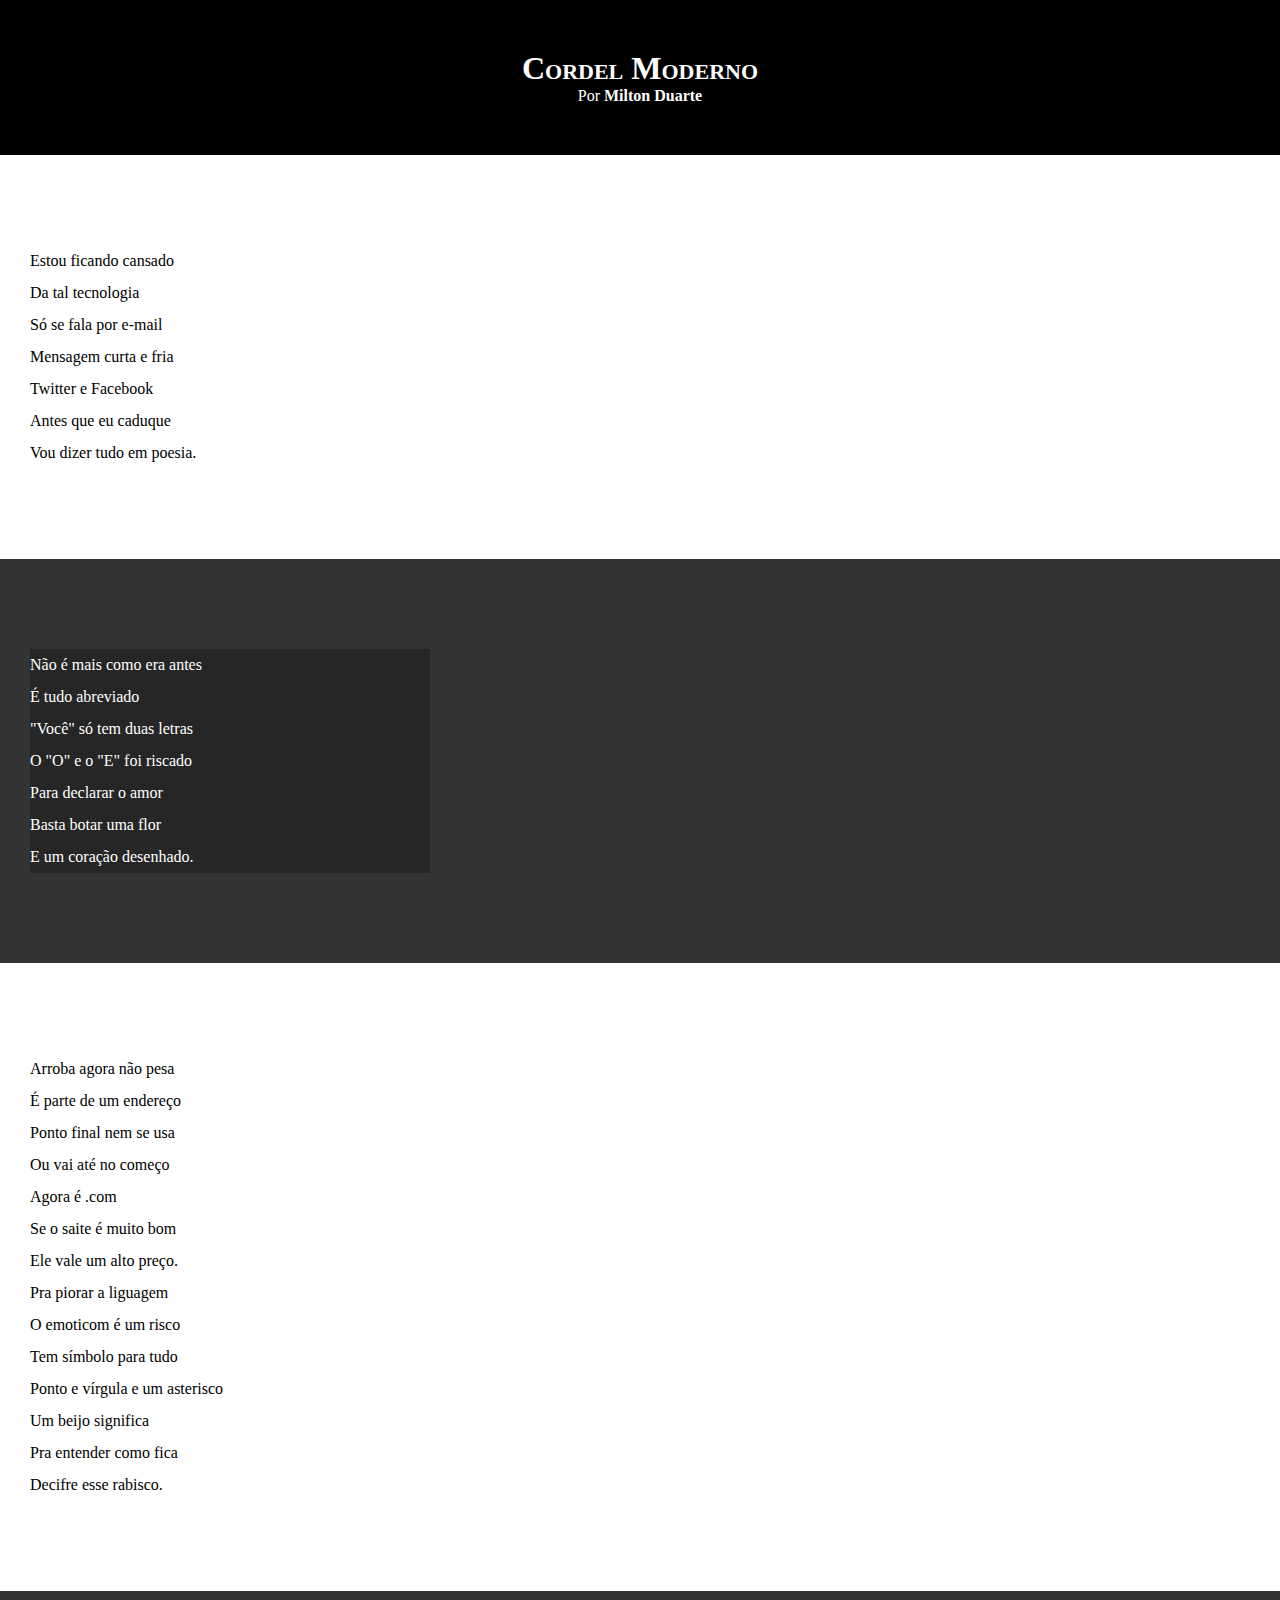
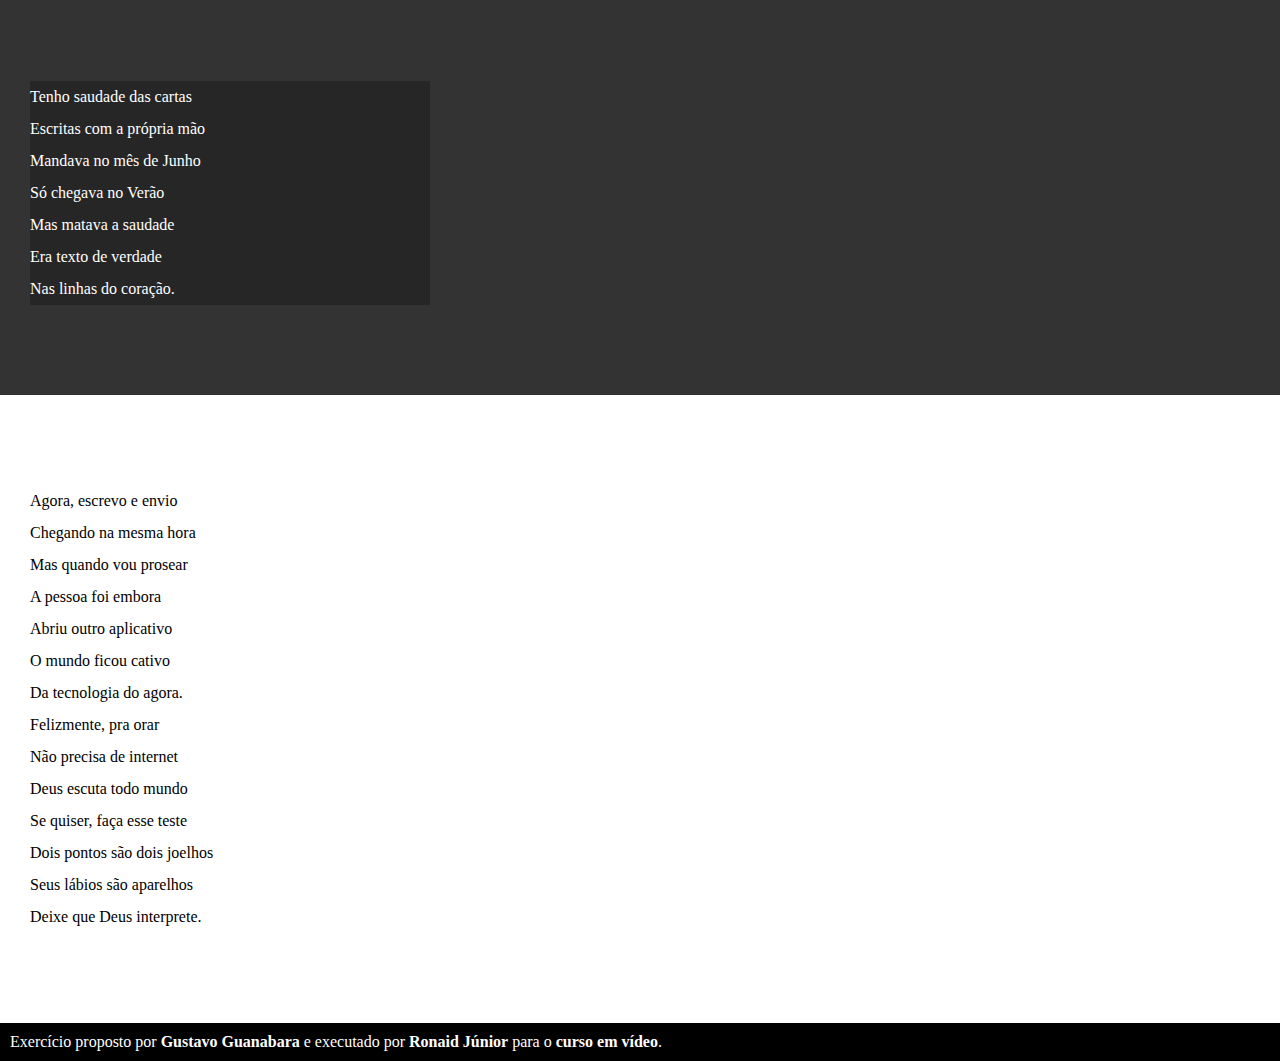
==== desafio012/index.html @ ade3c596 "estilos no texto e blocos" ====
<!DOCTYPE html>
<html lang="pt-br">
<head>
    <meta charset="UTF-8">
    <meta http-equiv="X-UA-Compatible" content="IE=edge">
    <meta name="viewport" content="width=device-width, initial-scale=1.0">
    <title>Cordel moderno</title>
    <link rel="stylesheet" href="style/style.css">
</head>
<body>

    <header>
        <h1>Cordel Moderno</h1>
        <p>Por <a href="https://www.recantodasletras.com.br/poesias/3186743" target="_blank">Milton Duarte</a></p>
        
    </header>

    <main>
        <section class="normal">
            <p>
                Estou ficando cansado <br>
                Da tal tecnologia <br>
                Só se fala por e-mail<br>
                Mensagem curta e fria<br>
                Twitter e Facebook<br>
                Antes que eu caduque<br>
                Vou dizer tudo em poesia.
            </p>
        </section>
        
        <section class="imagem">
            <p>
                Não é mais como era antes<br>
                É tudo abreviado<br>
                "Você" só tem duas letras<br>
                O "O" e o "E" foi riscado<br>
                Para declarar o amor<br>
                Basta botar uma flor<br>
                E um coração desenhado.
            </p>
        </section>
        
        <section class="normal">
        
            <p>
                Arroba agora não pesa<br>
                É parte de um endereço<br>
                Ponto final nem se usa<br>
                Ou vai até no começo<br>
                Agora é .com<br>
                Se o saite é muito bom<br>
                Ele vale um alto preço.<br>
            </p>
            <p>
                Pra piorar a liguagem<br>
                O emoticom é um risco<br>
                Tem símbolo para tudo<br>
                Ponto e vírgula e um asterisco<br>
                Um beijo significa<br>
                Pra entender como fica<br>
                Decifre esse rabisco.
            </p>
        
        </section>
        
        <section class="imagem">
            <p>
                Tenho saudade das cartas<br>
                Escritas com a própria mão<br>
                Mandava no mês de Junho<br>
                Só chegava no Verão<br>
                Mas matava a saudade<br>
                Era texto de verdade<br>
                Nas linhas do coração.
            </p>
        </section>
        <section class="normal">
        
            <p>
                Agora, escrevo e envio<br>
                Chegando na mesma hora<br>
                Mas quando vou prosear<br>
                A pessoa foi embora<br>
                Abriu outro aplicativo<br>
                O mundo ficou cativo<br>
                Da tecnologia do agora.<br>
            </p>
            <p>
                Felizmente, pra orar<br>
                Não precisa de internet<br>
                Deus escuta todo mundo<br>
                Se quiser, faça esse teste<br>
                Dois pontos são dois joelhos<br>
                Seus lábios são aparelhos<br>
                Deixe que Deus interprete.
            </p>
        
        </section>
    </main>

    <footer>
        Exercício proposto por <a href="https://github.com/gustavoguanabara.io" target="_blank">Gustavo Guanabara</a> e executado por <a href="https://github.com/Ronaid-junior" target="_blank">Ronaid Júnior</a> para o <a href="https://www.cursoemvideo.com/" target="_blank">curso em vídeo</a>.
    </footer>
    
</body>
</html>
---- desafio012/style/style.css ----
@charset "utf-8";
* {
    margin: 0px;
    padding: 0px;
}

html, body {

    height: 100vh;
    background-color: darkgray;
}

header {

    background-color: black;
    color: white;
    text-align: center;
    padding: 50px 0px 50px 0px;

}

header > h1 {
    font-variant: small-caps;
}

a{
    text-decoration: none;
    color: white;
    font-weight: bolder;
    
}
a:hover{
    text-decoration: underline;
}

section {

    padding-top: 10vh;
    padding-bottom: 10vh;
    line-height: 2em;
    padding-left: 30px;
    
}

section.normal {
    background-color: white;
    color: black;
}

section.imagem {
    background-color: rgb(51, 51, 51);
    color: white;    
}

section.imagem > p {
    background-color: rgba(0, 0, 0, 0.253);
    width: 400px;
}

footer{
    background-color: black;
    color: white;
    padding: 10px;
}
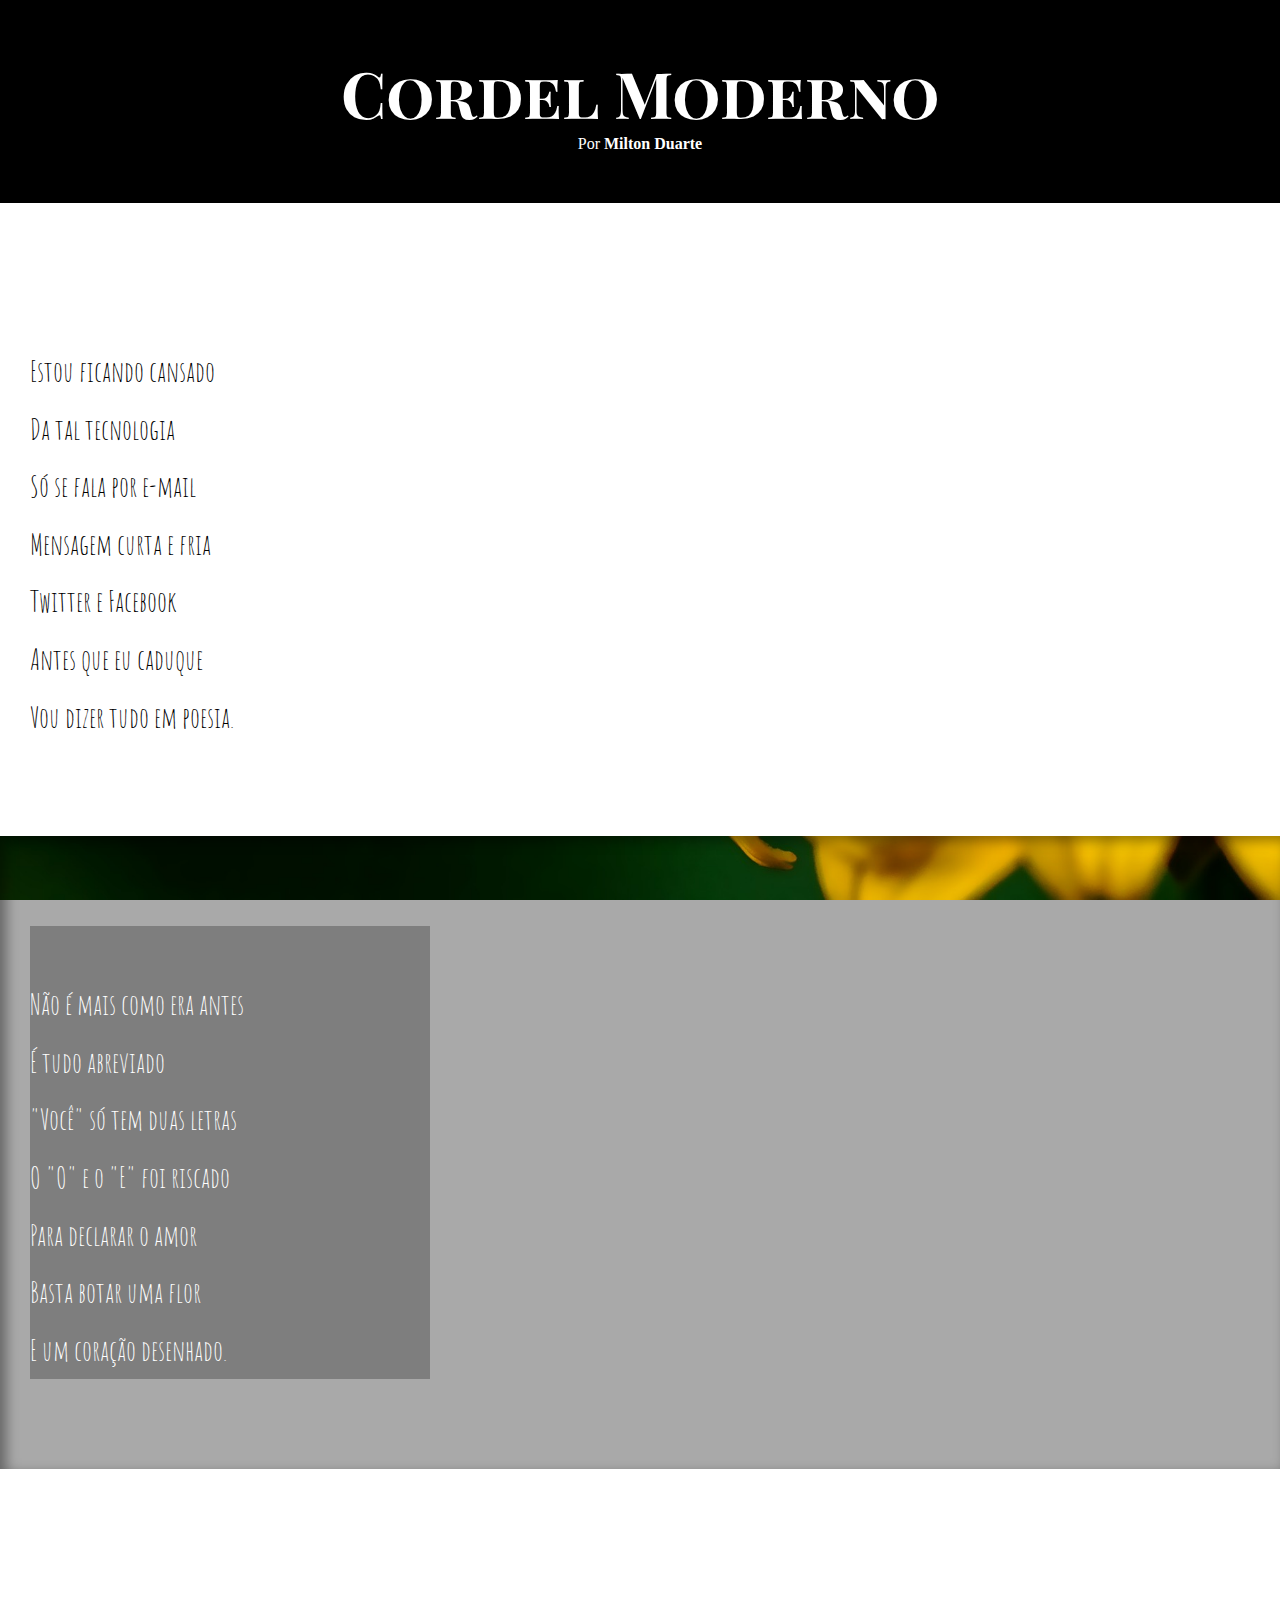
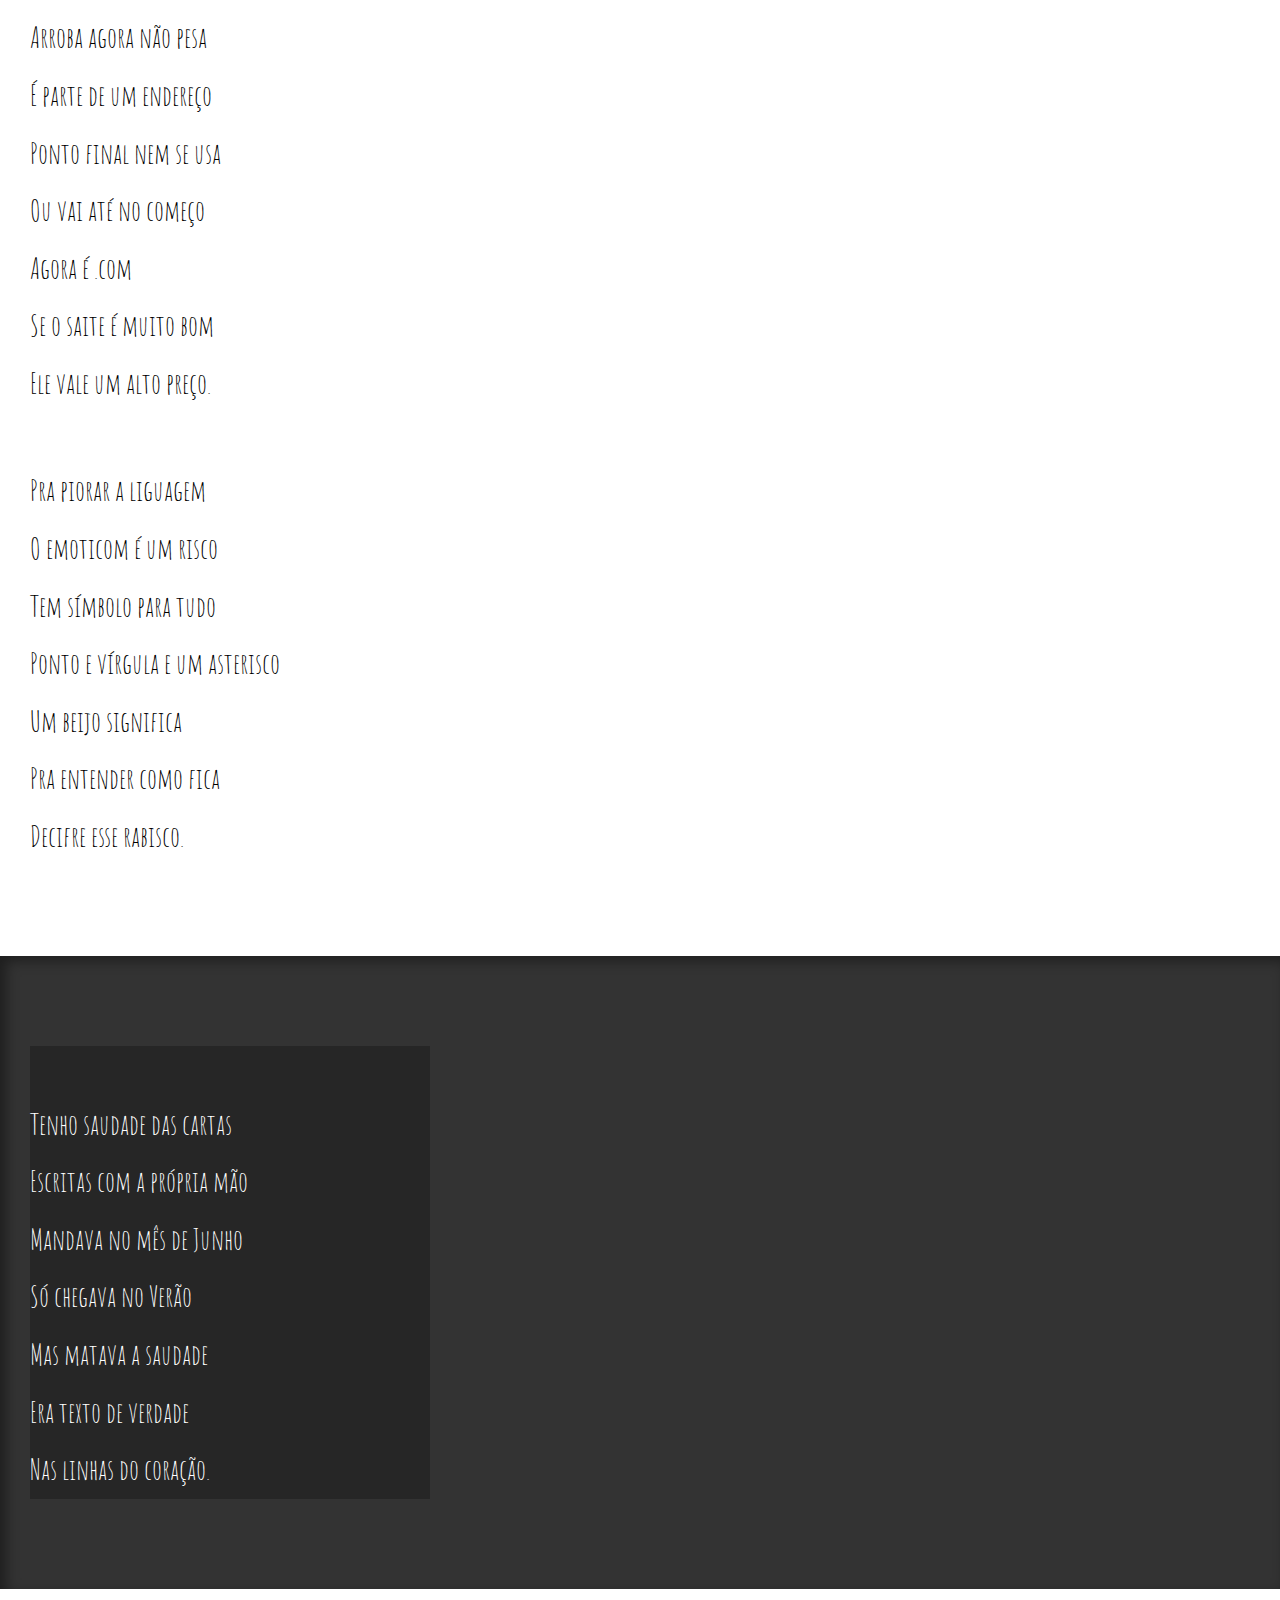
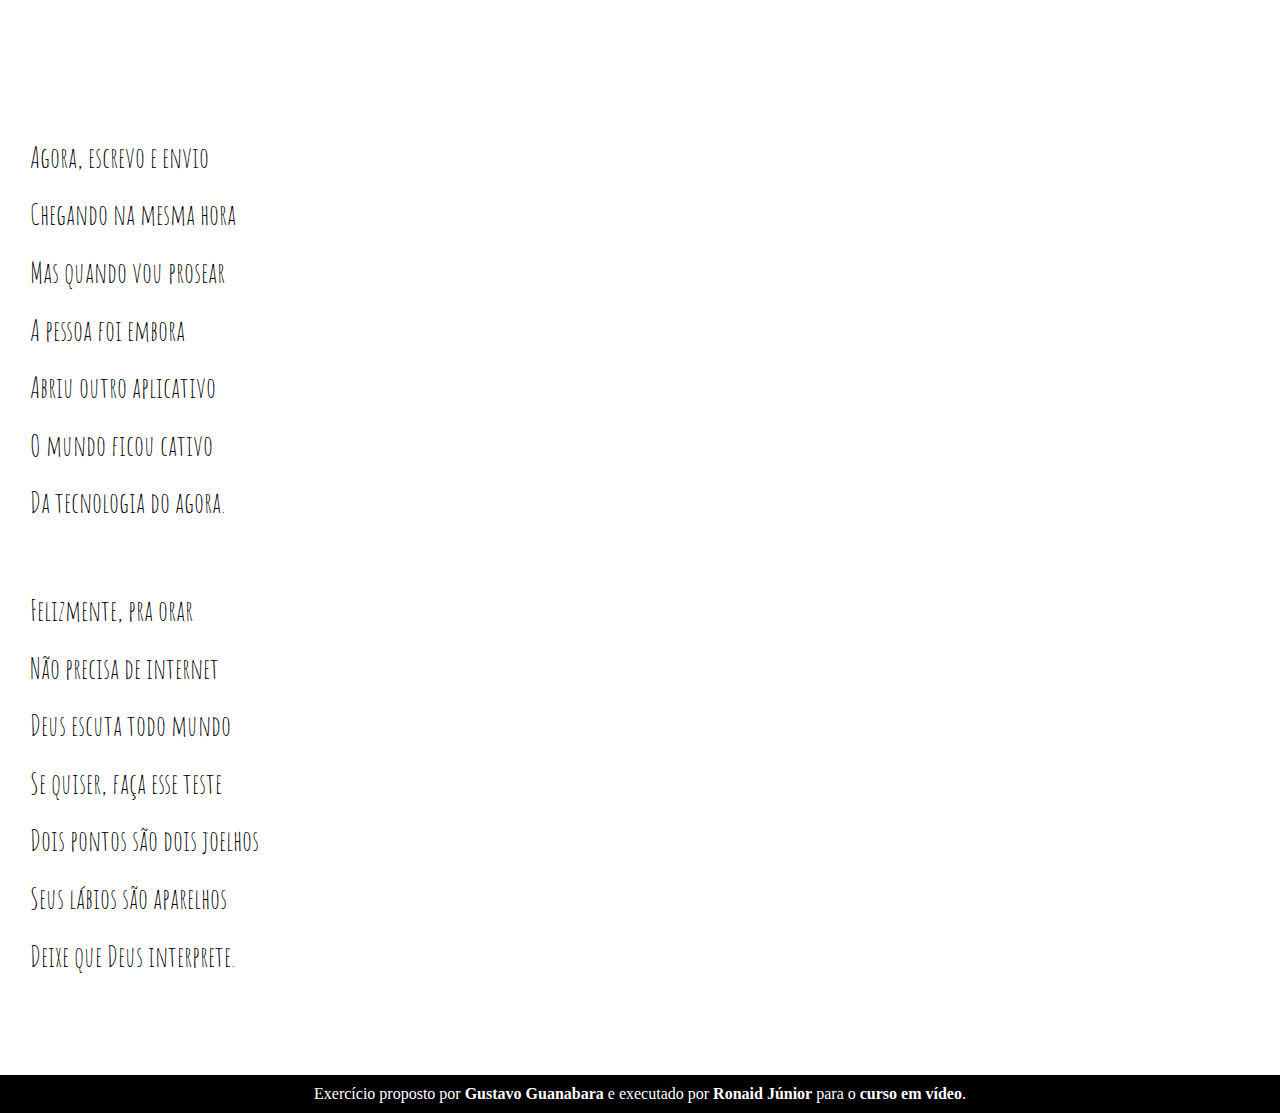
==== commit 1d544ef7: "configurando css das imagens" ====
--- a/desafio012/index.html
+++ b/desafio012/index.html
@@ -28,7 +28,7 @@
             </p>
         </section>
         
-        <section class="imagem">
+        <section class="imagem" id="imagem01">
             <p>
                 Não é mais como era antes<br>
                 É tudo abreviado<br>
@@ -41,6 +41,7 @@
         </section>
         
         <section class="normal">
+            
         
             <p>
                 Arroba agora não pesa<br>
@@ -63,7 +64,7 @@
         
         </section>
         
-        <section class="imagem">
+        <section class="imagem" id="imagem02">
             <p>
                 Tenho saudade das cartas<br>
                 Escritas com a própria mão<br>
--- a/desafio012/style/style.css
+++ b/desafio012/style/style.css
@@ -1,7 +1,20 @@
 @charset "utf-8";
+@import url('https://fonts.googleapis.com/css2?family=Amatic+SC:wght@700&display=swap');
+
+@import url('https://fonts.googleapis.com/css2?family=Playfair+Display:ital,wght@1,500&display=swap');
+
 * {
     margin: 0px;
     padding: 0px;
+}
+
+
+
+
+:root {
+    --font1:'Amatic SC', cursive;
+    --font2:'Playfair Display', serif;
+
 }
 
 html, body {
@@ -16,11 +29,17 @@
     color: white;
     text-align: center;
     padding: 50px 0px 50px 0px;
+    
 
 }
 
 header > h1 {
     font-variant: small-caps;
+    font-family: var(--font2);
+    font-size: 4em;
+    
+   
+    
 }
 
 a{
@@ -39,7 +58,19 @@
     padding-bottom: 10vh;
     line-height: 2em;
     padding-left: 30px;
+    font-family: var(--font1);
+    font-size: 1.8em;
+    background-attachment: fixed;
+    background-size: cover;
+
     
+    
+}
+
+section > p {
+    padding-top: 50px;
+    
+
 }
 
 section.normal {
@@ -50,16 +81,29 @@
 section.imagem {
     background-color: rgb(51, 51, 51);
     color: white;    
+    background-position: right center;
+    box-shadow: inset 6px 5px 13px 0px rgba(0, 0, 0, 0.411);
 }
 
 section.imagem > p {
     background-color: rgba(0, 0, 0, 0.253);
     width: 400px;
+       
 }
 
 footer{
     background-color: black;
     color: white;
     padding: 10px;
+    text-align: center;
+
 }
 
+section#imagem01{
+    background-image: url(../imagens/background001.jpg);
+
+}
+
+section#imagem02 {
+    background-image: url(../imagens/background002.jpg);
+}
